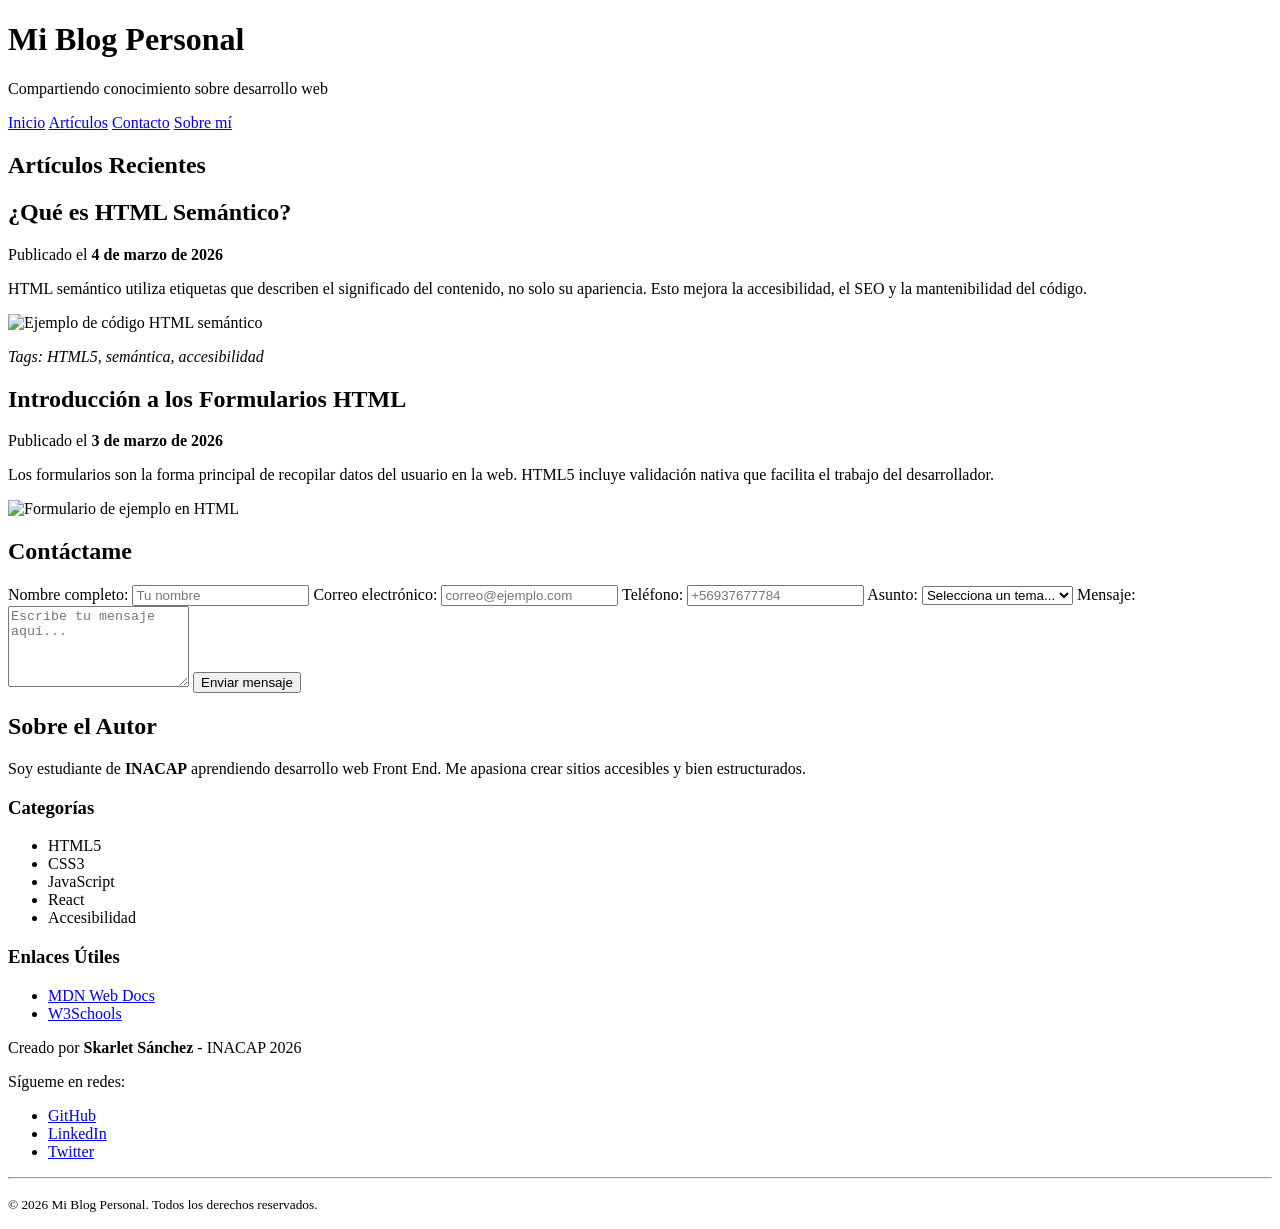
==== index.html @ b946cb77 "create index.html" ====
<!DOCTYPE html>
<html lang="es">
<head>
    <meta charset="UTF-8">
    <meta name="viewport" content="width=device-width, initial-scale=1.0">
    <title>Personal Blog</title>
</head>
<body>
    <header>
    <h1>Mi Blog Personal</h1>
    <p>Compartiendo conocimiento sobre desarrollo web</p>
    <nav>
        <a href="#inicio">Inicio</a>
        <a href="#articulos">Artículos</a>
        <a href="#contacto">Contacto</a>
        <a href="#sobre-mi">Sobre mí</a>
    </nav>
</header>

<main>
    <section id="articulos">
        <h2>Artículos Recientes</h2>

        <article>
            <h2>¿Qué es HTML Semántico?</h2>
            <p>Publicado el <strong>4 de marzo de 2026</strong></p>
            <p>HTML semántico utiliza etiquetas que describen
            el significado del contenido, no solo su apariencia.
            Esto mejora la accesibilidad, el SEO y la
            mantenibilidad del código.</p>
            <img src="https://picsum.photos/600/300"
                alt="Ejemplo de código HTML semántico">
            <p><em>Tags: HTML5, semántica, accesibilidad</em></p>
        </article>

        <article>
            <h2>Introducción a los Formularios HTML</h2>
            <p>Publicado el <strong>3 de marzo de 2026</strong></p>
            <p>Los formularios son la forma principal de recopilar
            datos del usuario en la web. HTML5 incluye validación
            nativa que facilita el trabajo del desarrollador.</p>
            <img src="https://picsum.photos/600/301"
                alt="Formulario de ejemplo en HTML">
        </article>
    <section id="contacto">
        <h2>Contáctame</h2>

        <form action="/contacto" method="POST">
            <label for="nombre">Nombre completo:</label>
            <input type="text" id="nombre" name="nombre"
                required placeholder="Tu nombre">

            <label for="email">Correo electrónico:</label>
            <input type="email" id="email" name="email"
                required placeholder="correo@ejemplo.com">
            <label for="telefono">Teléfono:</label>
            <input
            type="tel"
            id="telefono"
            required placeholder="+56937677784"
            pattern="\+569\{0-9}{8}"
            requeride>
        

            <label for="asunto">Asunto:</label>
            <select id="asunto" name="asunto">
                <option value="">Selecciona un tema...</option>
                <option value="consulta">Consulta general</option>
                <option value="colaboracion">Colaboración</option>
                <option value="error">Reportar error</option>
            </select>

            <label for="mensaje">Mensaje:</label>
            <textarea id="mensaje" name="mensaje" rows="5"
                    required minlength="10"
                    placeholder="Escribe tu mensaje aquí..."></textarea>

            <button type="submit">Enviar mensaje</button>
        </form>
    </section>
    <aside>
    <h2 id="sobre-mi">Sobre el Autor</h2>
    <p>Soy estudiante de <strong>INACAP</strong> aprendiendo
    desarrollo web Front End. Me apasiona crear sitios
    accesibles y bien estructurados.</p>

    <h3>Categorías</h3>
    <ul>
        <li>HTML5</li>
        <li>CSS3</li>
        <li>JavaScript</li>
        <li>React</li>
        <li>Accesibilidad</li>
    </ul>

    <h3>Enlaces Útiles</h3>
    <ul>
        <li><a href="https://developer.mozilla.org/es/"
            target="_blank">MDN Web Docs</a></li>
        <li><a href="https://www.w3schools.com/"
            target="_blank">W3Schools</a></li>
    </ul>
</aside>
<footer>
    <p>Creado por <strong>Skarlet Sánchez</strong> - INACAP 2026</p>
    <p>Sígueme en redes:</p>
    <ul>
        <li><a href="https://github.com" target="_blank">GitHub</a></li>
        <li><a href="https://linkedin.com" target="_blank">LinkedIn</a></li>
        <li><a href="https://twitter.com" target="_blank">Twitter</a></li>
    </ul>
    <hr>
    <p><small>© 2026 Mi Blog Personal. Todos los derechos reservados.</small></p>
</footer>

</main>


    </header>
</body>
</html>
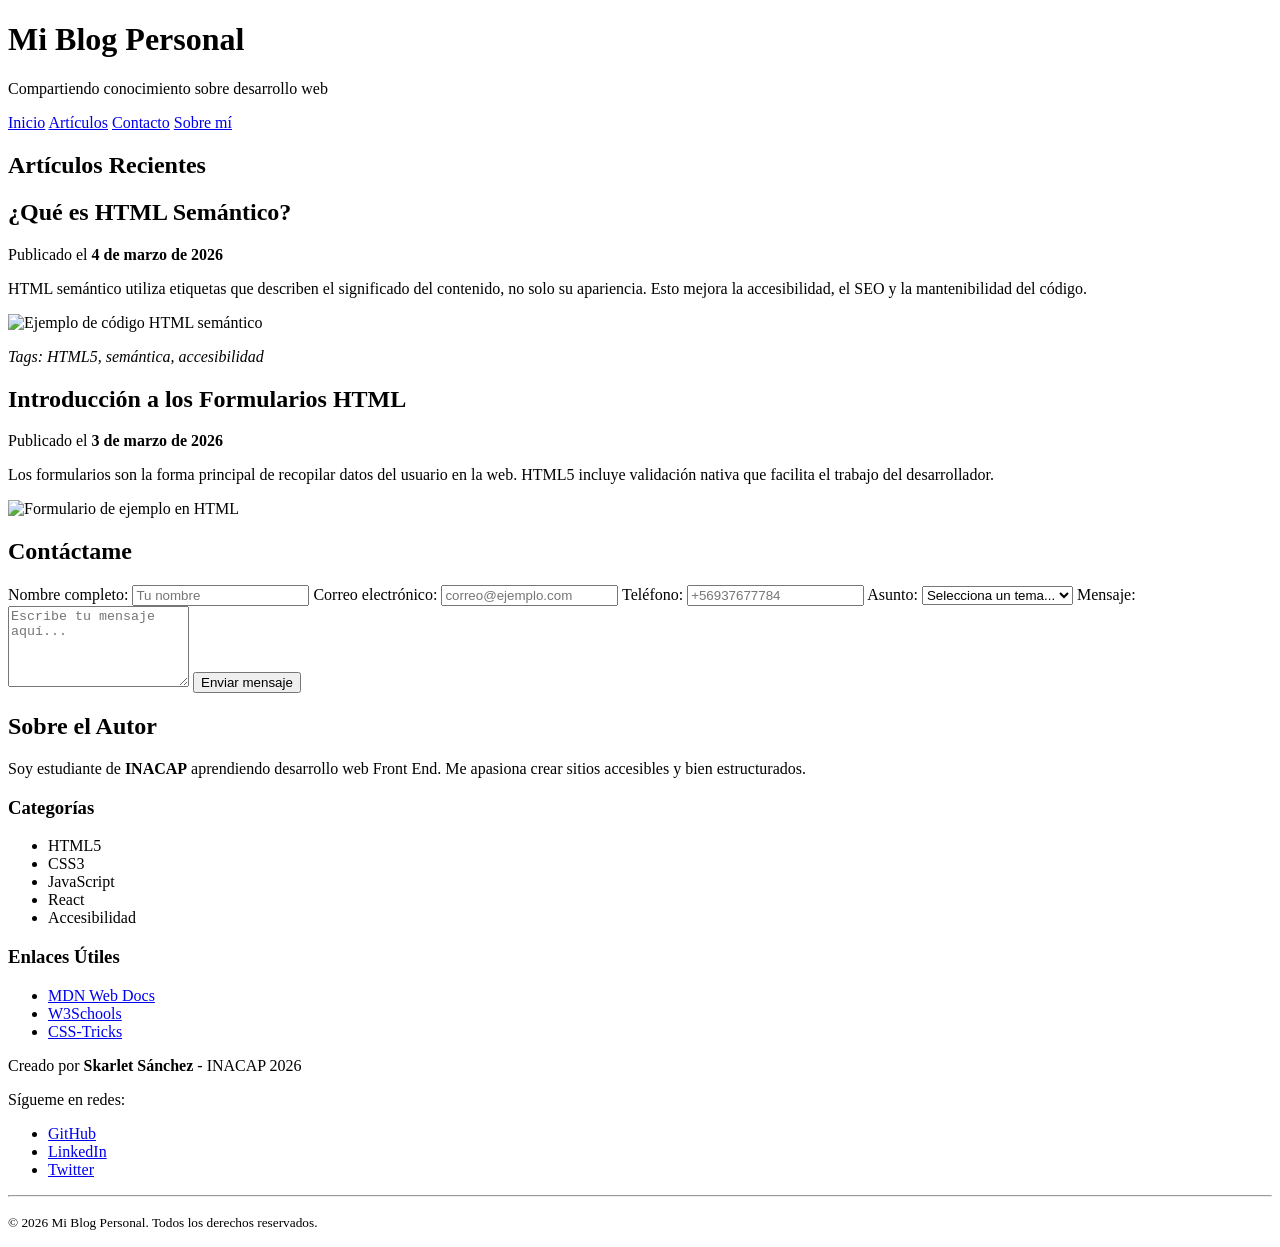
==== commit b6832452: "nuevo enlace" ====
--- a/index.html
+++ b/index.html
@@ -99,6 +99,8 @@
             target="_blank">MDN Web Docs</a></li>
         <li><a href="https://www.w3schools.com/"
             target="_blank">W3Schools</a></li>
+        <li><a href="https://css-tricks.com/"
+            target="_blank">CSS-Tricks</a></li>
     </ul>
 </aside>
 <footer>
